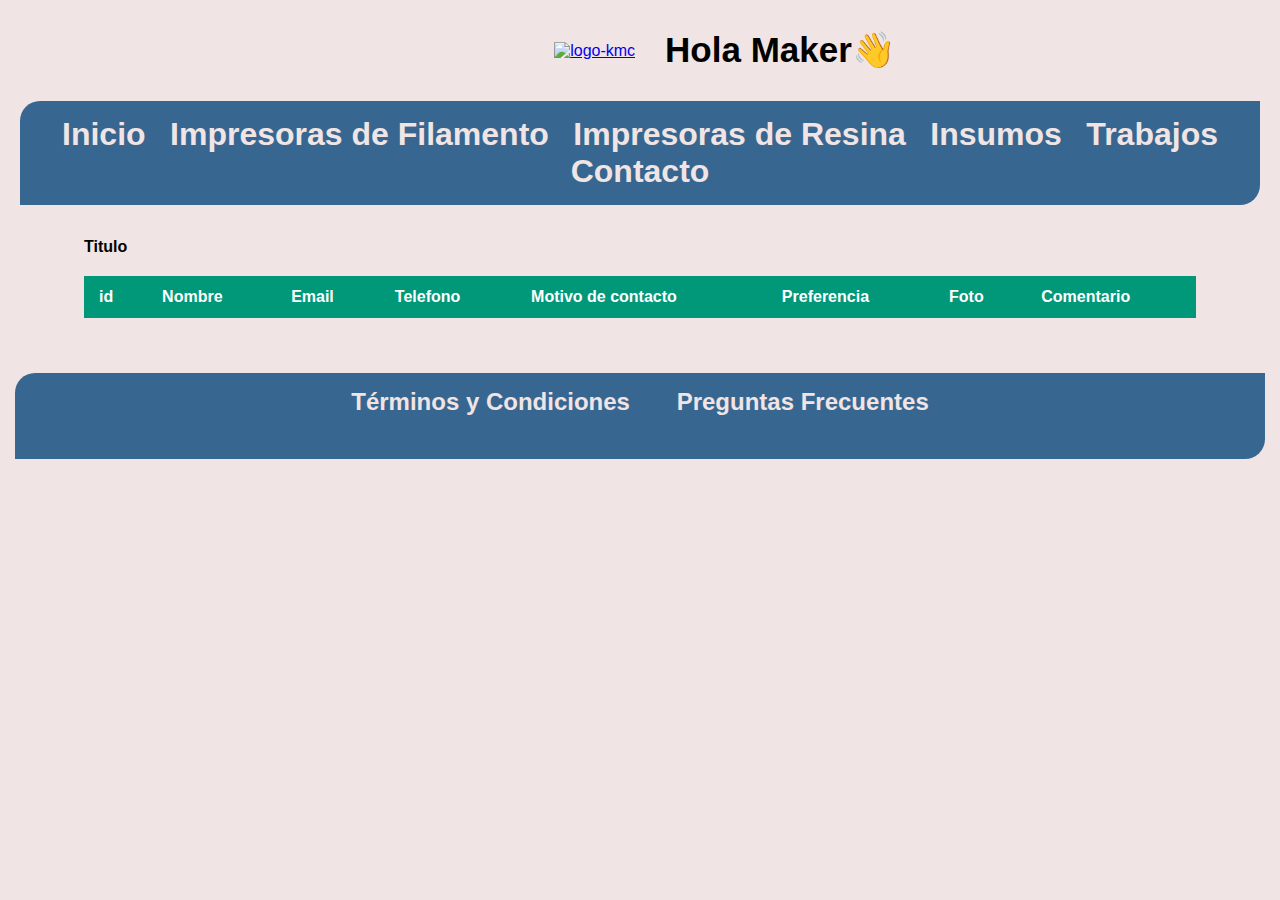
==== CRUD/borrarconsulta.html @ d75a457c "Coreccion" ====
<!DOCTYPE html>
<html lang="en">

<head>
  <meta charset="UTF-8">
  <meta name="viewport" content="width=device-width, initial-scale=1.0">
  <title>Listado</title>

<!--FontAwasome-->
<script src="https://kit.fontawesome.com/e55b798d0a.js" crossorigin="anonymous"></script>

  <!-- CSS EXTERNO -->
  <link rel="stylesheet" href="../css/estilo.css">
  <!-- FAVICON -->
  <link rel="icon" href="../img/favicon.ico">
</head>

<body>
  <header>
    <!-- logo redirige a la pagina principal -->
    <div class="logo">
      <a href="../index.html">
        <img src="../img/logo-kimica.png" alt="logo-kmc" width="150" height="150">
      </a>
      <h1>Hola Maker👋</h1>
    </div>
  </header>

  <nav>
    <!-- HIPERVINCULOS DEL MENU -->
    <a href="../index.html">Inicio</a>
    <a href="../extensiones/impresora-fdm.html">Impresoras de Filamento</a>
    <a href="../extensiones/impresora-resina.html">Impresoras de Resina</a>
    <a href="../extensiones/insumos.html">Insumos</a>
    <a href="../extensiones/trabajos.html">Trabajos</a>
    <a href="../extensiones/contacto.html">Contacto</a>
  </nav>

  <main>
    <h2>Titulo</h2>
    <table class="tabla" id="tabla">
      <thead>
        <tr>
          <th>id</th>
          <th>Nombre</th>
          <th>Email</th>
          <th>Telefono</th>
          <th>Motivo de contacto</th>
          <th>Preferencia</th>
          <th>Foto</th>
          <th>Comentario</th>
        </tr>
      </thead>
      <tbody id="tablaconsulta">
       </tbody>
    </table>
  </main>

  <footer>
    <a href="./extensiones/TyC.html">Términos y Condiciones</a>
    <a href="./extensiones/pregFrec.html">Preguntas Frecuentes</a>

    <div class="redes">
      <a href="https://web.facebook.com/kimica.3d" target="_blank">
        <i class="fa-brands fa-facebook"></i></a>
      <a href="https://www.instagram.com/kimica_3d/" target="_blank">
        <i class="fa-brands fa-instagram"></i></a>
      <a href="https://www.tiktok.com/@kimica_3d" target="_blank">
        <i class="fa-brands fa-tiktok"></i></a>
      <a href="https://walink.co/6101ef" target="_blank">
        <i class="fa-brands fa-whatsapp"></i></a>
        <a href="./CRUD/listado.html" target="_blank">

          <i class="fa-solid fa-user-tie"></i>
      </a>
    


    </div>
  </footer>


  <script>


//const URL = "http://127.0.0.1:5000/"

    const URL = "https://mcastro.pythonanywhere.com/"
    

//-----------------------------------------------------------------------------------------------------------------
  function obtenerconsulta() {
            fetch(URL + 'consultas') // Realiza una solicitud GET al servidor y obtener la lista de consultas.
                .then(response => {
                    // Si es exitosa (response.ok), convierte los datos de la respuesta de formato JSON a un objeto JavaScript.
                    if (response.ok) { return response.json(); }
                })
                // Asigna los datos de los consultas obtenidos a la propiedad consultas del estado.
                .then(data => {
                    const consultaTable = document.getElementById('tablaconsulta').getElementsByTagName('tbody')[0];
                    consultaTable.innerHTML = ''; // Limpia la tabla antes de insertar nuevos datos
                    data.forEach(consulta => {
                        const row = consultaTable.insertRow();
                        row.innerHTML =  `
                            <td>${consulta.id}</td>
                            <td>${consulta.nombre}</td>
                            <td>${consulta.correo_url}</td>
                            <td>${consulta.telefono}</td>
                            <td>${consulta.motivo}</td>
                            <td>${consulta.preferencia}</td>

                            <td align="right">${consulta.comentario}</td>
                            <td><button onclick="eliminarconsulta('${consulta.id}')">Eliminar</button></td>
                        `;
                    });
                })
                // Captura y maneja errores, mostrando una alerta en caso de error al obtener los consultas.
                .catch(error => {
                    console.log('Error:', error);
                    alert('Error al obtener los consultas.');
                });
        }

        // Se utiliza para eliminar un consulta.
        function eliminarconsulta(codigo) {
            // Se muestra un diálogo de confirmación. Si el usuario confirma, se realiza una solicitud DELETE al servidor a través de fetch(URL + 'consultas/${codigo}', {method: 'DELETE' }).
            if (confirm('¿Estás seguro de que quieres eliminar este consulta?')) {
                fetch(URL + `consultas/${codigo}`, { method: 'DELETE' })
                    .then(response => {
                        if (response.ok) {
                            // Si es exitosa (response.ok), elimina el consulta y da mensaje de ok.
                            obtenerconsultas(); // Vuelve a obtener la lista de consultas para actualizar la tabla.
                            alert('consulta eliminado correctamente.');
                        }
                    })
                    // En caso de error, mostramos una alerta con un mensaje de error.
                    .catch(error => {
                        alert(error.message);
                    });
            }
        }

        // Cuando la página se carga, llama a obtenerconsultas para cargar la lista de consultas.
        document.addEventListener('DOMContentLoaded', obtenerconsultas);
  </script>
</body>

</html>
---- css/estilo.css ----
/* PALETA DE COLORES */
:root {
    --color-uno: #181419;
    --color-dos: #04fce4;
    --color-tres: #5cfcec;
    --color-cuatro: #029687;
    --color-quinto: #0f4d80d2;
    --color-sexto: #f0e4e4;
}

/* GENERAL */
* {
    font-family: 'Segoe UI', Tahoma, Geneva, Verdana, sans-serif;
    font-size: 100%;
    box-sizing: border-box;
}

header {
    display: flex;
    justify-content: space-between; /* Espacio entre el logo y el texto */
    align-items: center;
    padding: 0 20px; /* Ajusta según sea necesario */
    min-height: 70px;
    position: relative;
    margin-left: 200px;
}

.logo {
   
flex:1;
    display: flex;
    justify-content: center; /* Centra el logo horizontalmente */
    align-items: center;
}

header div h1 {
	margin: 0;   
 	padding: 30px;
     text-align: right;
     font-size: 35px;}
body{
    background-color: var(--color-sexto);
    margin: 0; /* Elimina el margen en el cuerpo */
}

/* BARRA NAVEGACION */
nav {
    background-color: var(--color-quinto);
    padding: 15px 10px;
	margin: auto 20px;
    text-align: center;
    font-weight: bold;
    border-top-left-radius: 20px;
    border-bottom-right-radius: 20px;
}

nav a {
    color: var(--color-sexto);
    text-decoration: none;
    padding: 0 10px;
    font-size: 200%;
}

nav a:hover{
	color: var(--color-uno);
	height: 2px;
	width: 0;
	left: 50%;
	
	transform: translateX(-50%);
	
	transition: 0.4s ease-in-out;
}

.contenedor{
    display: flex;
    justify-content: center;
    align-items: center;
}

/* PARRAFOS */
.titulo {
    color: #000;
    font-size: 200%;
    text-align: center;
    text-decoration: underline double; 
    font-weight: bold;
    
}

.titulo-2 {
    text-align: left;
    margin: 20px 10px;
    color: var(--color-sexto);
    background-color: var(--color-quinto);
    padding: 20px;
    font-size: 25px;
    border-top-left-radius: 20px;
    border-bottom-right-radius: 20px;
}

p {
    font-size: 100%; /* Tamaño de fuente */
    line-height: 1.5; /* Espaciado entre líneas */
    margin-bottom: 20px; /* Margen inferior */
    color: #333; /* Color del texto */
	padding: 10px 20px;
}
/*
.texto-párrafo {
    padding: 10px 20px;
    line-height: 1.5;
    /*font-weight: bold; negrita
    font-style: italic; cursiva
    font-size: 150%;
}*/

.caja {
    border: var(--color-cuatro) solid 10px;
    border-radius: 10px;
    margin-right: 20px;
}

/* SUBTITULOS */
.subtitulo-1 {
    text-align: center;
    font-size: 300%; 
    background-color: var(--color-dos);
    border-style: double; /*subrayado doble*/
}

.subtitulo-2 {
    background-color: var(--color-dos);
    padding: 10px;
    font-size: 25px;
    border: 5px solid var(--color-uno);
    border-radius: 10px;
    text-align: center;
    transition: transform 1s;
}

.subtitulo-2:hover {
    transform: scale(1.1);
}

.subtitulo-3 {
	font-weight: bold;
	font-size: 1.2em;
	text-decoration: underline;
}

.imagen-1{
    display: inline-flex;
    text-align: center;
}

.imagen_contenedor{
	display: flex;
    flex-wrap: wrap;
    justify-content: space-between;
	margin-top: 30px;
}

.imagen-item {
    width: calc(25% - 20px); /* contenedor menos margen */
    margin-bottom: 20px;
 /* text-align: center;
	margin: 0px 20px;*/
    margin: auto;
}

.imagen-item img {
    width: 100%;
    border-radius: 10px;
}

.imagen-item p {
    margin-top: 10px;
    font-size: 16px;
}

/* Imagenes url*/

#imagen_proyecto_color:hover , #imagen_defra:hover, #imagen_tp3d:hover{
    transform: scale(1.1); /* Cambiar el tamaño al hacer hover */
	border: 2px solid #000;
}

main {
	width: 90%;
	margin: auto;
	padding: 20px;
}
.formulario {
	display: grid;
	grid-template-columns: 1fr 1fr;
	gap: 20px;
}

.formulario__label {
	display: block;
	font-weight: 700;
	padding: 10px;
	cursor: pointer;
}

.formulario__grupo-input {
	position: relative;
}

.formulario__input {
	width: 100%;
	background: #fff;
	border: 3px solid transparent;
	border-radius: 3px;
	height: 45px;
	line-height: 45px;
	padding: 0 40px 0 10px;
	transition: .3s ease all;
}

.formulario__input:focus {
	border: 3px solid #0075FF;
	outline: none;
	box-shadow: 3px 0px 30px rgba(163,163,163, 0.4);
}

.formulario__input-error {
	font-size: 12px;
	margin-bottom: 0;
	display: none;
}

.formulario__input-error-activo {
	display: block;
}

.formulario__validacion-estado {
	position: absolute;
	right: 10px;
	bottom: 15px;
	z-index: 100;
	font-size: 16px;
	opacity: 0;
}

.formulario__checkbox {
	margin-right: 10px;
}

.formulario__grupo-terminos, 
.formulario__mensaje,
.formulario__grupo-btn-enviar {
	grid-column: span 2;
}

.formulario__mensaje {
	height: 45px;
	line-height: 45px;
	background: #F66060;
	padding: 0 15px;
	border-radius: 3px;
	display: none;
}

.formulario__mensaje-activo {
	display: block;
}

.formulario__mensaje p {
	margin: 0;
}

.formulario__grupo-btn-enviar {
	display: flex;
	flex-direction: column;
	align-items: center;
}

.formulario__btn {
	height: 45px;
	line-height: 45px;
	width: 30%;
	background: #000;
	color: #fff;
	font-weight: bold;
	border: none;
	border-radius: 3px;
	cursor: pointer;
	transition: .1s ease all;
}

.formulario__btn:hover {
	box-shadow: 3px 0px 30px rgba(163,163,163, 1);
}

.formulario__mensaje-exito {
	font-size: 14px;
	color: #119200;
	display: none;
}

.formulario__mensaje-exito-activo {
	display: block;
}

/*  Estilos para Validacion */
.formulario__grupo-correcto .formulario__validacion-estado {
	color: #1ed12d;
	opacity: 1;
}

.formulario__grupo-incorrecto .formulario__label {
	color: #bb2929;
}

.formulario__grupo-incorrecto .formulario__validacion-estado {
	color: #bb2929;
	opacity: 1;
}

.formulario__grupo-incorrecto .formulario__input {
	border: 3px solid #bb2929;
}

@media screen and (max-width: 800px) {
	.formulario {
		grid-template-columns: 1fr;
	}

	.formulario__grupo-terminos, 
	.formulario__mensaje,
	.formulario__grupo-btn-enviar {
		grid-column: 1;
	}

	.formulario__btn {
		width: 100%;
	}
}

footer{
	background-color: var(--color-quinto);
	padding: 15px 5px;
	text-align: center;
	font-size: 150%;
	font-weight: bold;
	border-top-left-radius: 20px;
    border-bottom-right-radius: 20px;
	margin: 15px;
}

footer a{
	color: var(--color-sexto);
	margin: 20px 20px;
	text-decoration: none;
}

footer a:hover{
	color: var(--color-uno);
	height: 2px;
	width: 0;
	left: 50%;
	
	transform: translateX(-50%);
	
	transition: 0.8s ease-in-out;
}

/* Estilo Terminos y condiciones y Preguntas frecuentes */


.TeryCon body {
	font-family: Arial, sans-serif;
	line-height: 1.6;
	margin: 0;
	padding: 20px;
}
.TeryCon h1 {
	color: #333;
	font-size: 35px;
	text-align: center;
	text-decoration: underline  black;
}

.TeryCon p {

	text-decoration: none;
	color: #666;
} 

.TeryCon a {

	text-decoration: underline black;
	color: var(--color-uno);
	
} 


/* Media Queries para dispositivos */
/*Tablets*/
@media screen and (min-width: 768px) and (max-width: 1023px) {
    h2 {
        font-size: 3vw;
    }
    header h1{
font-size: 29px;
    }

    .saludo {
        font-size: 1.5em;
    }

    nav a {
        font-size: 1.2em;
    }

    h2 {
        font-size: 1.5em;
    }

    .imagen_contenedor {
        display: flex;
        flex-wrap: wrap;
        gap: 20px; /* Espacio items */
    }

    .imagen-item {
        flex: 1 1 calc(50% - 20px);/* ancho items */
        box-sizing: border-box; 
        display: flex;
        flex-direction: column; /* Alinea los hijos verticalmente */
        align-items: center; 
        text-align: center;
    }

	.imagen-item img {
        max-width: 300px;
        width: 100%;
        height: auto; /* imágenes la proporción */
        object-fit: cover; /* Mantiene la proporción de la imagen y recorta si es necesario */
        display: block; /* Elimina el espacio blanco debajo de la imagen */
    }

    footer {
		background-color: #d3d3d3;
        flex-direction: column;
		
        align-items: center;
    	text-align: center;
    }

    .logoKmc img {
        max-width: 150px; /* Ajusta el ancho máximo para tablets */
    }
}



/* CELULARES */
@media screen and (max-width: 767px) {
    .logoKmc img {
        max-width: 100px; /* Ajusta el ancho máximo para celulares */
    }

    header {
        flex-direction: column;
        align-items: center;
        margin-left: 0;
        padding: 10px;
    }
    .logo {
        justify-content: center;
    }

    header div h1 {
        padding: 10px;
        text-align: center;
        font-size: 24px;
    }
	.saludo {
        font-size: 1.2em;
    }

    nav {
        flex-direction: column;
    }

    nav a {
        font-size: 1em;
        padding: 5px 0;
    }

    h2 {
        font-size: 1.2em;
    }

    .imagen-item {
        flex: 1 1 100%;
    }

	.imagen-item img {
        width: 100%;
        height: auto; /* imágenes la proporción */
    }

    footer {
        background-color: #d3d3d3;
		
        flex-direction: column;
        align-items: center;
        text-align: center;
    }

    footer a {
        padding: 2px 0;
    }

    .videos {
        display: flex;
        flex-direction: column;
        gap: 20px;
    }

    .video iframe {
        width: 100%;
        height: auto;
        aspect-ratio: 16/9; /* Mantiene la proporción del video */
    }
    
}

/* Tabla */
/* Estilo general para la tabla */
.tabla {
    width: 100%;
    border-collapse: collapse;
    margin: 20px 0;
    font-size: 16px;
    text-align: left;
}

/* Estilo para las celdas del encabezado */
.tabla thead th {
    background-color: #009879;
    color: white;
    padding: 12px 15px;
}

/* Estilo para las celdas del cuerpo */
.tabla tbody td {
    padding: 12px 15px;
    border-bottom: 1px solid #dddddd;
}

/* Estilo para las filas */
.tabla tbody tr {
    border-bottom: 1px solid #dddddd;
}

/* Estilo para las filas impares */
.tabla tbody tr:nth-of-type(odd) {
    background-color: #f3f3f3;
}

/* Estilo para las filas al pasar el ratón por encima */
.tabla tbody tr:hover {
    background-color: #d8bbbb;
}

/* Alineación del contenido en las celdas */
.tabla tbody td {
    text-align: left;
}

/* Media Query */
@media screen and (max-width: 600px) {
    table, thead, tbody, th, td, tr {
        display: block;
        width: 100%;
    }

    thead {
        display: none; /* Oculta thead en pantallas pequeñas */
    }

    
    tr {
        display: block;
        margin-bottom: 15px;
        border-bottom: 2px solid #ddd;
    }

    td {
        display: flex;
        justify-content: space-between;
        align-items: center;
        text-align: right;
        padding-left: 50%;
        position: relative;
        border: none;
        border-bottom: 1px solid #ddd;
    }

    td:before {
        position: absolute;
        top: 50%;
        left: 10px;
        width: 45%;
        padding-right: 10px;
        white-space: nowrap;
        transform: translateY(-50%);
        content: attr(data-label);
        font-weight: bold;
        text-align: left;
    }

    td:last-child {
        border-bottom: 0;
    }
}
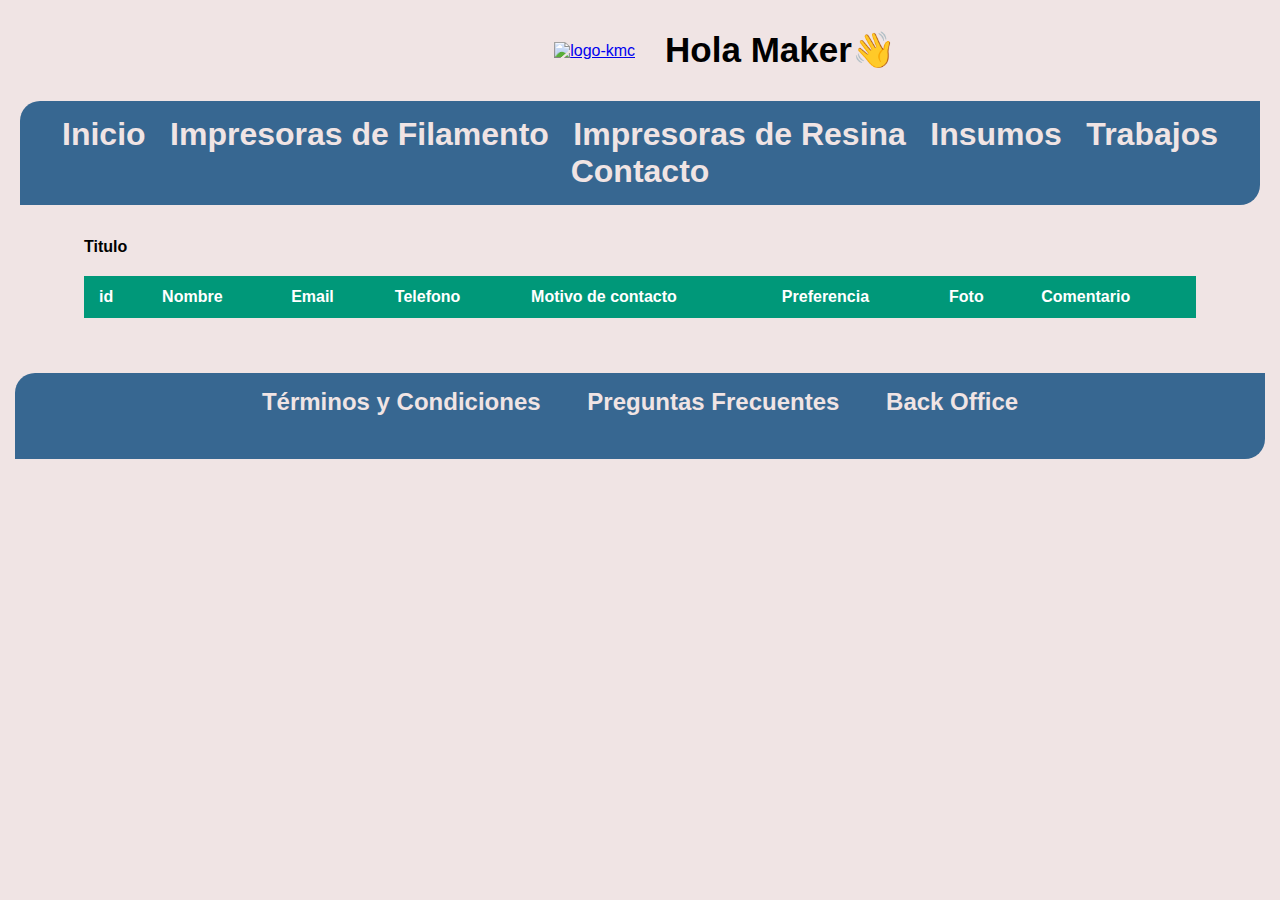
==== commit 931a40b9: "back office" ====
--- a/CRUD/borrarconsulta.html
+++ b/CRUD/borrarconsulta.html
@@ -59,6 +59,8 @@
   <footer>
     <a href="./extensiones/TyC.html">Términos y Condiciones</a>
     <a href="./extensiones/pregFrec.html">Preguntas Frecuentes</a>
+    <a href="/extensiones/back_office.html">Back Office</a>
+
 
     <div class="redes">
       <a href="https://web.facebook.com/kimica.3d" target="_blank">
@@ -89,7 +91,7 @@
     
 
 //-----------------------------------------------------------------------------------------------------------------
-  function obtenerconsulta() {
+  function obtenerconsultas() {
             fetch(URL + 'consultas') // Realiza una solicitud GET al servidor y obtener la lista de consultas.
                 .then(response => {
                     // Si es exitosa (response.ok), convierte los datos de la respuesta de formato JSON a un objeto JavaScript.
@@ -97,7 +99,7 @@
                 })
                 // Asigna los datos de los consultas obtenidos a la propiedad consultas del estado.
                 .then(data => {
-                    const consultaTable = document.getElementById('tablaconsulta').getElementsByTagName('tbody')[0];
+                    const consultaTable = document.getElementById('tabla').getElementsByTagName('tbody')[0];
                     consultaTable.innerHTML = ''; // Limpia la tabla antes de insertar nuevos datos
                     data.forEach(consulta => {
                         const row = consultaTable.insertRow();
@@ -122,10 +124,10 @@
         }
 
         // Se utiliza para eliminar un consulta.
-        function eliminarconsulta(codigo) {
+        function eliminarconsulta(id) {
             // Se muestra un diálogo de confirmación. Si el usuario confirma, se realiza una solicitud DELETE al servidor a través de fetch(URL + 'consultas/${codigo}', {method: 'DELETE' }).
             if (confirm('¿Estás seguro de que quieres eliminar este consulta?')) {
-                fetch(URL + `consultas/${codigo}`, { method: 'DELETE' })
+                fetch(URL + `consultas/${id}`, { method: 'DELETE' })
                     .then(response => {
                         if (response.ok) {
                             // Si es exitosa (response.ok), elimina el consulta y da mensaje de ok.
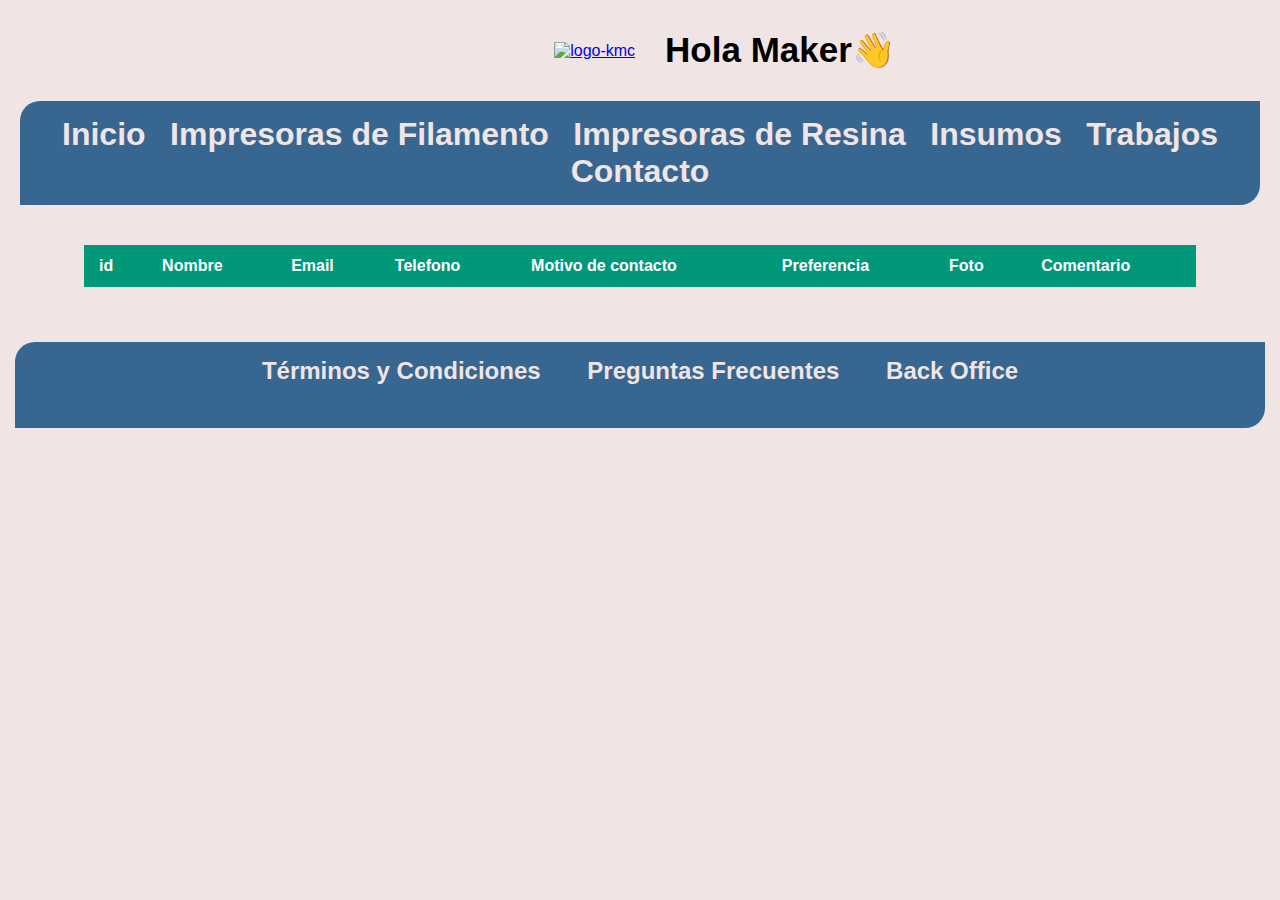
==== commit 4fc67d5f: "cambios css" ====
--- a/CRUD/borrarconsulta.html
+++ b/CRUD/borrarconsulta.html
@@ -37,7 +37,7 @@
   </nav>
 
   <main>
-    <h2>Titulo</h2>
+    
     <table class="tabla" id="tabla">
       <thead>
         <tr>
--- a/css/estilo.css
+++ b/css/estilo.css
@@ -367,6 +367,205 @@
 	transition: 0.8s ease-in-out;
 }
 
+/*estilo para modificar.html*/
+/* Estilo para el formulario */
+#form-obtener-consulta {
+    max-width: 600px;
+    margin: 0 auto;
+    padding: 20px;
+    background-color: #f9f9f9;
+    border-radius: 8px;
+    box-shadow: 0 2px 4px rgba(0, 0, 0, 0.1);
+}
+
+/* Estilo para las etiquetas del formulario */
+#form-obtener-consulta label {
+    display: block;
+    margin-bottom: 8px;
+    font-weight: bold;
+    color: #333;
+}
+
+/* Estilo para los campos de entrada */
+#form-obtener-consulta input[type="number"] {
+    width: calc(100% - 22px); /* Adjust width to account for padding and border */
+    padding: 10px;
+    margin-bottom: 20px;
+    border: 1px solid #ccc;
+    border-radius: 4px;
+    font-size: 16px;
+}
+
+/* Estilo para el botón de envío */
+#form-obtener-consulta button[type="submit"] {
+    padding: 10px 20px;
+    background-color: #009879;
+    color: white;
+    border: none;
+    border-radius: 4px;
+    cursor: pointer;
+    transition: background-color 0.3s ease;
+    font-size: 16px;
+}
+
+/* Efecto hover para el botón de envío */
+#form-obtener-consulta button[type="submit"]:hover {
+    background-color: #007f67;
+}
+
+/* Estilo para el enlace */
+#form-obtener-consulta a {
+    display: inline-block;
+    padding: 10px 20px;
+    background-color: #007bff;
+    color: white;
+    text-decoration: none;
+    border-radius: 4px;
+    transition: background-color 0.3s ease;
+    margin-left: 10px;
+    font-size: 16px;
+}
+
+/* Efecto hover para el enlace */
+#form-obtener-consulta a:hover {
+    background-color: #0056b3;
+}
+
+
+
+
+/* Estilo general para el contenedor */
+#datos-consulta {
+    background-color: #f9f9f9;
+    padding: 20px;
+    border-radius: 8px;
+    box-shadow: 0 2px 4px rgba(0, 0, 0, 0.1);
+    margin: 20px 0;
+}
+
+/* Estilo para los encabezados */
+#datos-consulta h2 {
+    color: #333;
+    margin-bottom: 20px;
+    font-size: 24px;
+    text-align: center;
+}
+
+/* Estilo para las etiquetas de los campos del formulario */
+#datos-consulta label {
+    display: block;
+    margin-bottom: 8px;
+    font-weight: bold;
+    color: #555;
+}
+
+/* Estilo para los campos del formulario */
+#datos-consulta input[type="text"],
+#datos-consulta input[type="email"],
+#datos-consulta input[type="number"],
+#datos-consulta input[type="file"],
+#datos-consulta textarea {
+    width: calc(100% - 22px);
+    padding: 10px;
+    margin-bottom: 20px;
+    border: 1px solid #ddd;
+    border-radius: 4px;
+    box-sizing: border-box;
+    font-size: 16px;
+}
+
+/* Estilo para los botones */
+#datos-consulta button,
+#datos-consulta a {
+    display: inline-block;
+    padding: 10px 20px;
+    margin-right: 10px;
+    background-color: #009879;
+    color: white;
+    text-decoration: none;
+    border-radius: 4px;
+    text-align: center;
+    cursor: pointer;
+    transition: background-color 0.3s ease;
+}
+
+#datos-consulta button:hover,
+#datos-consulta a:hover {
+    background-color: #007f67;
+}
+
+/* Estilo para las imágenes */
+#datos-consulta img {
+    max-width: 100%;
+    height: auto;
+    margin-bottom: 20px;
+    border-radius: 4px;
+}
+
+/* Estilo general para el contenedor */
+.container {
+    max-width: 800px;
+    margin: 0 auto;
+    padding: 20px;
+    background-color: #f9f9f9;
+    border-radius: 8px;
+    box-shadow: 0 2px 4px rgba(0, 0, 0, 0.1);
+}
+
+/* Estilo para el título principal */
+.container h1 {
+    text-align: center;
+    color: #333;
+    margin-bottom: 20px;
+    font-size: 28px;
+}
+
+/* Estilo para la tabla */
+.container table {
+    width: 100%;
+    border-collapse: collapse;
+}
+
+/* Estilo para las celdas de la tabla */
+.container table td {
+    padding: 15px;
+    text-align: center;
+    border-bottom: 1px solid #ddd;
+}
+
+/* Estilo para los enlaces dentro de las celdas de la tabla */
+.container table td a {
+    display: block;
+    padding: 10px 20px;
+    background-color: #009879;
+    color: white;
+    text-decoration: none;
+    border-radius: 4px;
+    transition: background-color 0.3s ease;
+}
+
+.container table td a:hover {
+    background-color: #007f67;
+}
+
+/* Ajustes para dispositivos móviles */
+@media screen and (max-width: 600px) {
+    .container {
+        padding: 15px;
+    }
+
+    .container h1 {
+        font-size: 24px;
+    }
+
+    .container table td {
+        padding: 10px;
+    }
+
+    .container table td a {
+        padding: 8px 16px;
+    }
+}
 /* Estilo Terminos y condiciones y Preguntas frecuentes */
 
 
